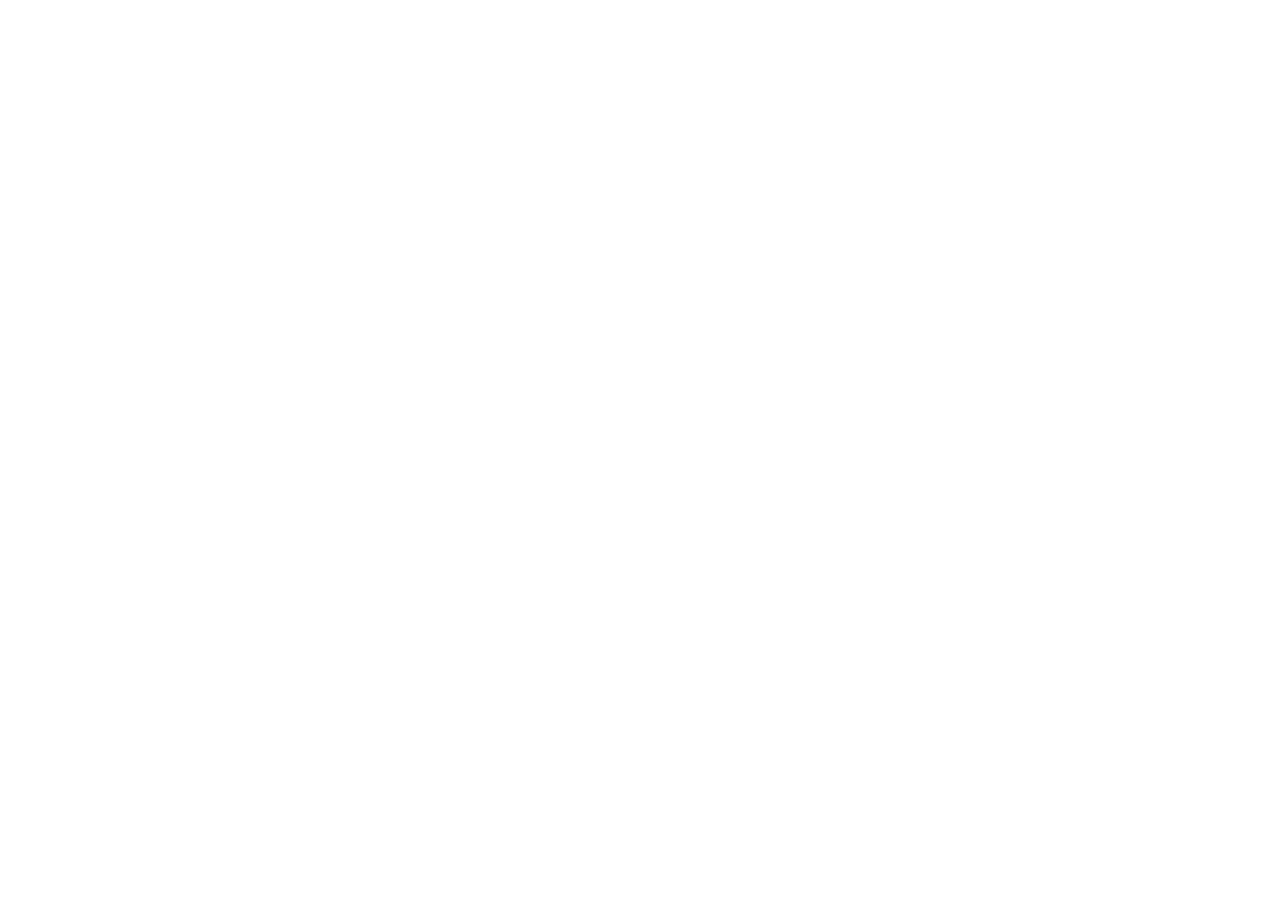
==== index.html @ fae42f99 "Index" ====
<html lang="en">
<head>
    <meta charset="UTF-8">
    <meta http-equiv="X-UA-Compatible" content="IE=edge">
    <meta name="viewport" content="width=device-width, initial-scale=1.0">
    <title>Document</title>
</head>
<body>
    
</body>
</html>
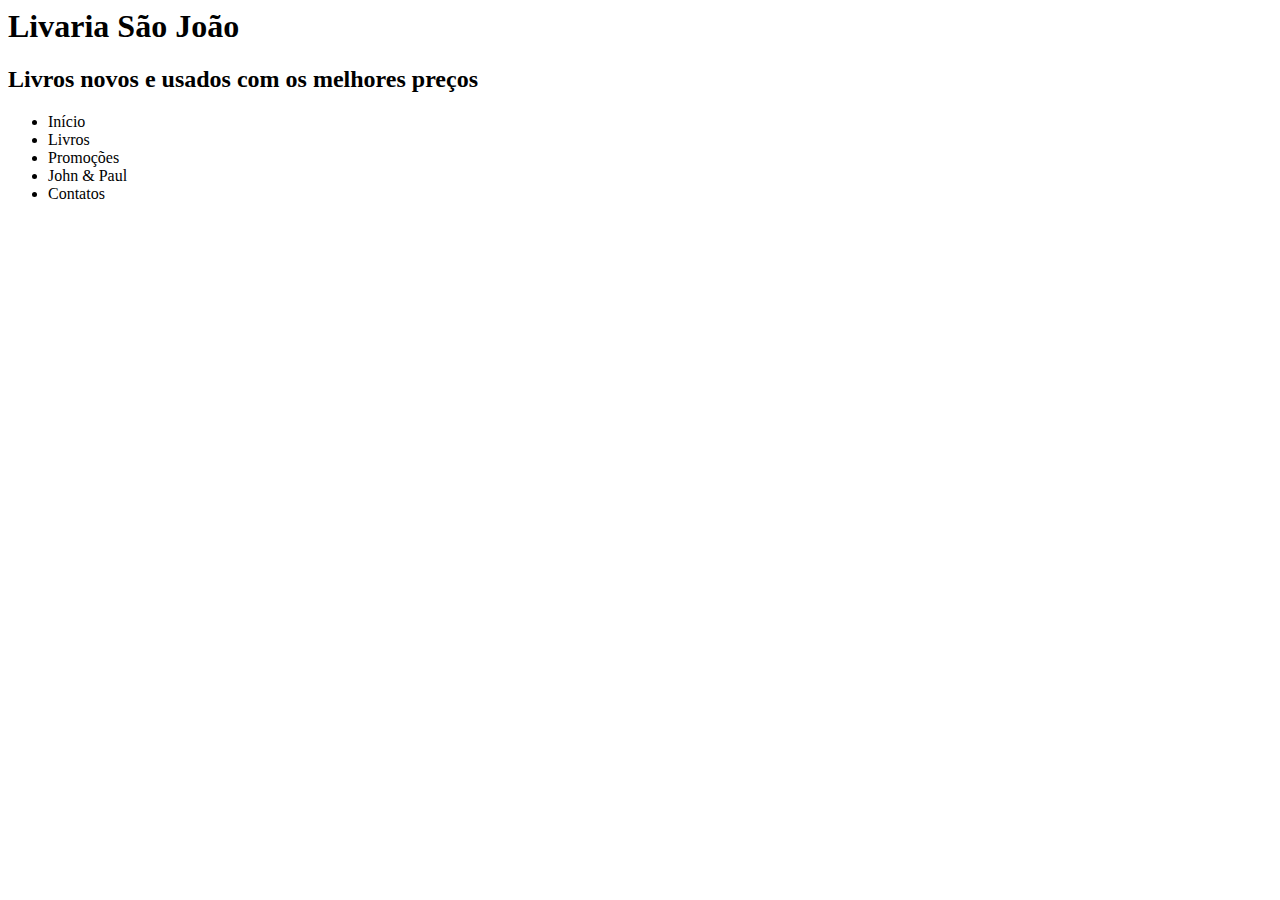
==== commit 3452050c: "Menu da página inicial" ====
--- a/index.html
+++ b/index.html
@@ -1,11 +1,23 @@
-<html lang="en">
+<html lang="pt-br" dir="ltr">
 <head>
     <meta charset="UTF-8">
     <meta http-equiv="X-UA-Compatible" content="IE=edge">
     <meta name="viewport" content="width=device-width, initial-scale=1.0">
-    <title>Document</title>
+    <title>Livraria São João</title>
 </head>
 <body>
-    
+    <div id="topo">
+        <h1>Livaria São João</h1>
+        <h2>Livros novos e usados com os melhores preços</h2>
+    </div>
+    <div id="menu">
+        <ul>
+            <li>Início</li>
+            <li>Livros</li>
+            <li>Promoções</li>
+            <li>John & Paul</li>
+            <li>Contatos</li>
+        </ul>
+    </div>
 </body>
 </html>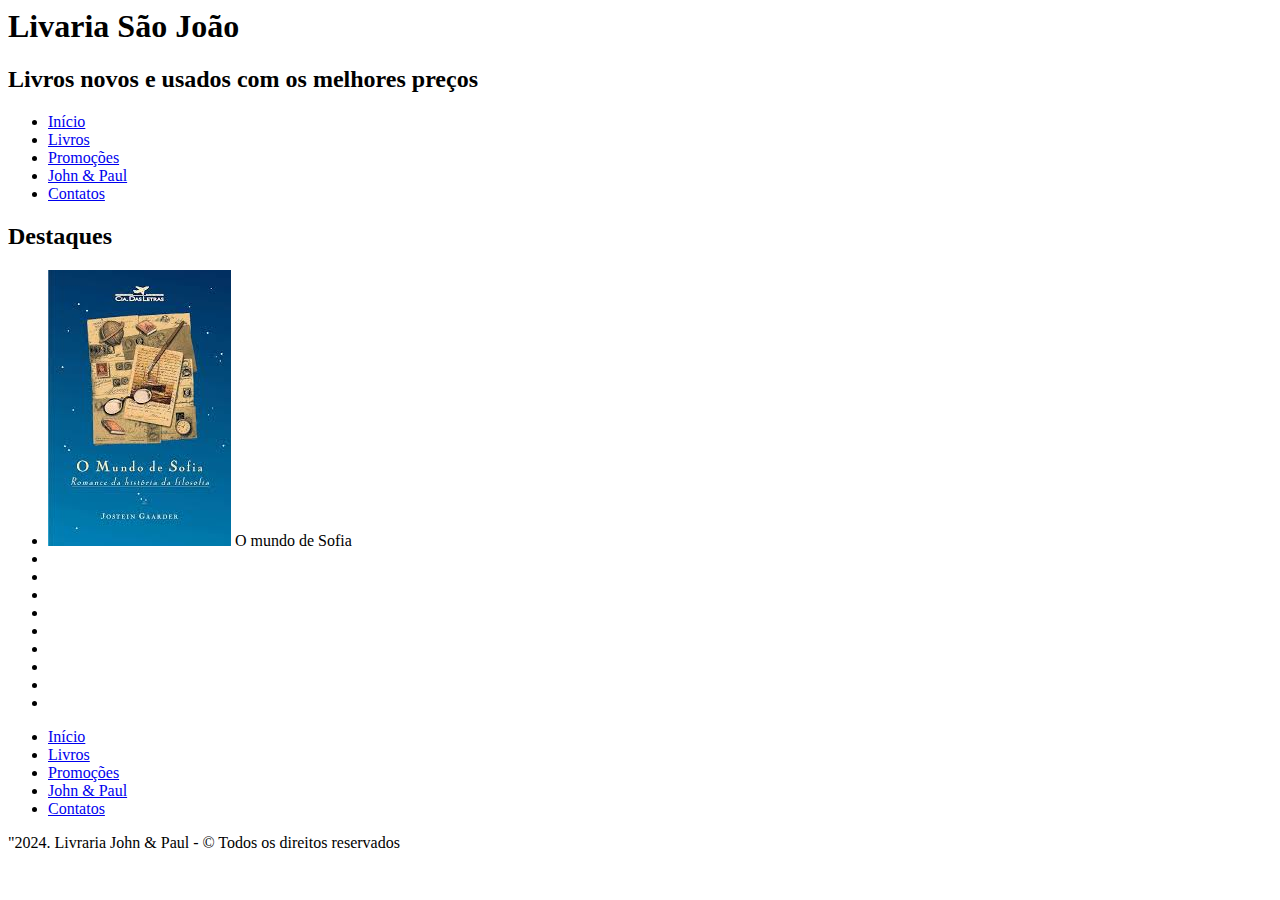
==== commit 7d97f397: "Estrutura básica da página inicial" ====
--- a/index.html
+++ b/index.html
@@ -3,6 +3,8 @@
     <meta charset="UTF-8">
     <meta http-equiv="X-UA-Compatible" content="IE=edge">
     <meta name="viewport" content="width=device-width, initial-scale=1.0">
+
+    <link rel="stylesheet" href="style.css">
     <title>Livraria São João</title>
 </head>
 <body>
@@ -12,12 +14,40 @@
     </div>
     <div id="menu">
         <ul>
-            <li>Início</li>
-            <li>Livros</li>
-            <li>Promoções</li>
-            <li>John & Paul</li>
-            <li>Contatos</li>
+            <li><a href="#">Início</a></li>
+            <li><a href="#">Livros</a></li>
+            <li><a href="#">Promoções</a></li>
+            <li><a href="#">John & Paul</a></li>
+            <li><a href="#">Contatos</a></li>
         </ul>
+    </div>
+    <div class="destaques">
+        <h2>Destaques</h2>
+        <ul>
+            <li>
+                <a href="#"><img src="./images/OMundoDeSofia.jpg" alt="SophieWorld"></a>
+                <span>O mundo de Sofia</span>
+            </li>
+            <li><a href=""><img src="" alt=""></a><span></span></li>
+            <li><a href=""><img src="" alt=""></a><span></span></li>
+            <li><a href=""><img src="" alt=""></a><span></span></li>
+            <li><a href=""><img src="" alt=""></a><span></span></li>
+            <li><a href=""><img src="" alt=""></a><span></span></li>
+            <li><a href=""><img src="" alt=""></a><span></span></li>
+            <li><a href=""><img src="" alt=""></a><span></span></li>
+            <li><a href=""><img src="" alt=""></a><span></span></li>
+            <li><a href=""><img src="" alt=""></a><span></span></li>
+        </ul>
+    </div>
+    <div id="rodape">
+        <ul>
+            <li><a href="#">Início</a></li>
+            <li><a href="#">Livros</a></li>
+            <li><a href="#">Promoções</a></li>
+            <li><a href="#">John & Paul</a></li>
+            <li><a href="#">Contatos</a></li>
+        </ul>
+        <p>"2024. Livraria John & Paul - &copy; Todos os direitos reservados</p>
     </div>
 </body>
 </html>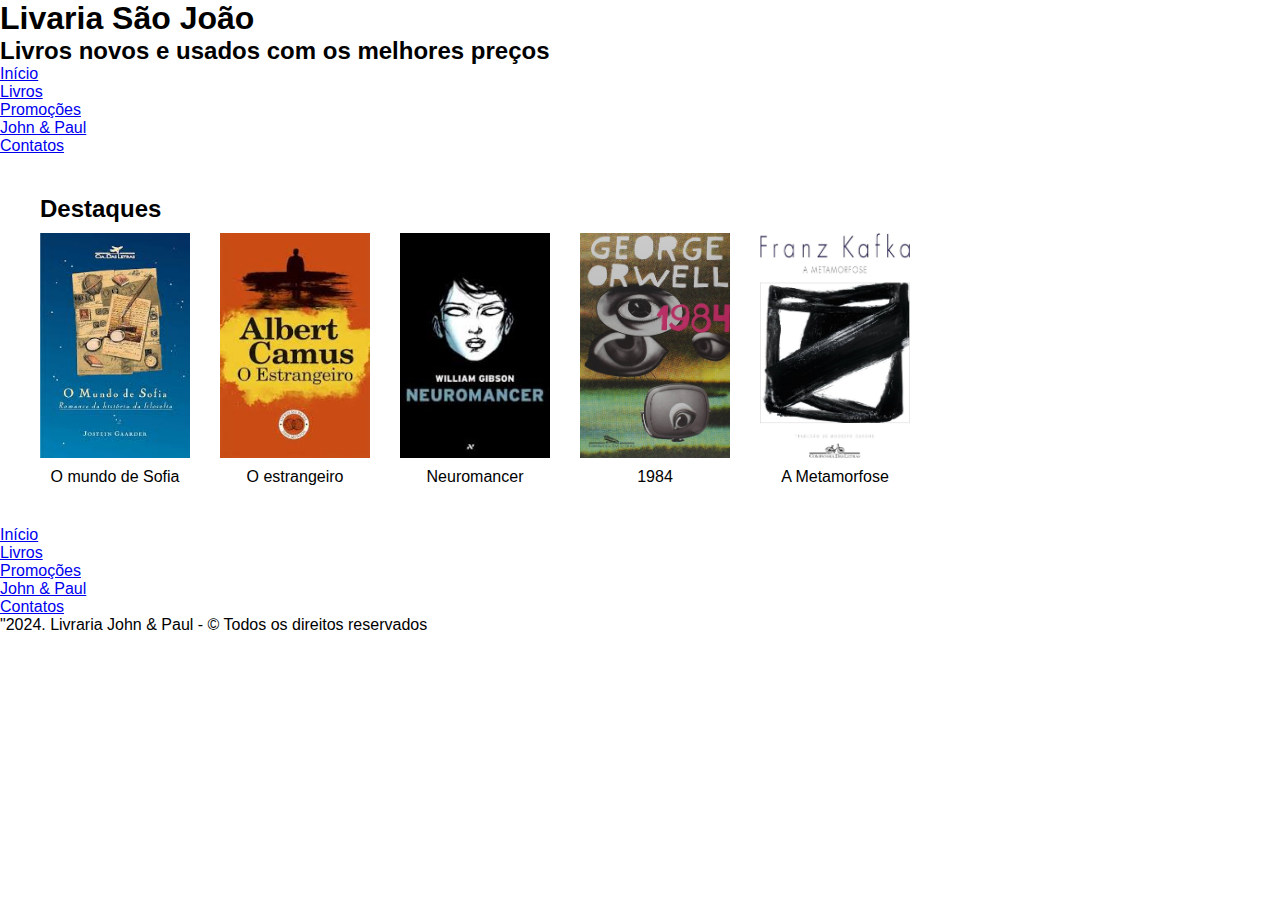
==== commit 44b065c1: "Adição da página sobre e estilização do conteúdo da página inicial" ====
--- a/index.html
+++ b/index.html
@@ -4,50 +4,69 @@
     <meta http-equiv="X-UA-Compatible" content="IE=edge">
     <meta name="viewport" content="width=device-width, initial-scale=1.0">
 
-    <link rel="stylesheet" href="style.css">
+    <link rel="stylesheet" href="./css/style.css">
     <title>Livraria São João</title>
 </head>
 <body>
-    <div id="topo">
+    <header id="topo">
         <h1>Livaria São João</h1>
         <h2>Livros novos e usados com os melhores preços</h2>
-    </div>
-    <div id="menu">
+    </header>
+    <nav id="menu">
         <ul>
             <li><a href="#">Início</a></li>
             <li><a href="#">Livros</a></li>
             <li><a href="#">Promoções</a></li>
-            <li><a href="#">John & Paul</a></li>
+            <li><a href="./pages/sobre.html">John & Paul</a></li>
             <li><a href="#">Contatos</a></li>
         </ul>
-    </div>
-    <div class="destaques">
+    </nav>
+    <main class="destaques">
         <h2>Destaques</h2>
         <ul>
-            <li>
-                <a href="#"><img src="./images/OMundoDeSofia.jpg" alt="SophieWorld"></a>
+            <li class="flex-item">
+                <a href="#">
+                    <img src="./images/OMundoDeSofia.jpg" alt="SophieWorld"></a>
                 <span>O mundo de Sofia</span>
             </li>
+            <li>
+                <a href=""><img src="./images/Oestrangeiro.jpg" alt="OEstrangeiro"></a>
+                <span>O estrangeiro</span>
+            </li>
+            <li>
+                <a href="">
+                    <img src="./images/_Neuromancer.jpg" alt="">
+                </a>
+                <span>Neuromancer</span>
+            </li>
+            <li>
+                <a href="">
+                    <img src="./images/1984_.jpg" alt="">
+                </a>
+                <span>1984</span>
+            </li>
+            <li>
+                <a href="">
+                    <img src="./images/Metamorfose.jpg" alt="">
+                </a>
+                <span>A Metamorfose</span>
+            </li>
+            <!-- <li><a href=""><img src="" alt=""></a><span></span></li>
             <li><a href=""><img src="" alt=""></a><span></span></li>
             <li><a href=""><img src="" alt=""></a><span></span></li>
             <li><a href=""><img src="" alt=""></a><span></span></li>
-            <li><a href=""><img src="" alt=""></a><span></span></li>
-            <li><a href=""><img src="" alt=""></a><span></span></li>
-            <li><a href=""><img src="" alt=""></a><span></span></li>
-            <li><a href=""><img src="" alt=""></a><span></span></li>
-            <li><a href=""><img src="" alt=""></a><span></span></li>
-            <li><a href=""><img src="" alt=""></a><span></span></li>
+            <li><a href=""><img src="" alt=""></a><span></span></li> -->
         </ul>
-    </div>
-    <div id="rodape">
+    </main>
+    <footer id="rodape">
         <ul>
             <li><a href="#">Início</a></li>
             <li><a href="#">Livros</a></li>
             <li><a href="#">Promoções</a></li>
-            <li><a href="#">John & Paul</a></li>
+            <li><a href="./pages/sobre.html">John & Paul</a></li>
             <li><a href="#">Contatos</a></li>
         </ul>
         <p>"2024. Livraria John & Paul - &copy; Todos os direitos reservados</p>
-    </div>
+    </footer>
 </body>
 </html>--- a/css/style.css
+++ b/css/style.css
@@ -0,0 +1,39 @@
+*{
+    margin: 0;
+    padding: 0;
+    box-sizing: border-box;
+    font-family: Arial, Helvetica, sans-serif;
+}
+
+.destaques{
+    margin: 40px;
+}
+.destaques h2{
+    margin-bottom: 10px;
+}
+.destaques img{
+    width: 150px;
+    height: 225px;
+}
+.destaques li{
+    list-style: none;
+}
+
+.destaques ul{
+    display: flex;
+    flex-direction: row;
+    gap: 30px;
+    align-items: center;
+    
+}
+
+.destaques li{
+    
+    display: flex;
+    flex-direction: column;
+    align-items: center;
+    gap: 10px;
+    
+}
+
+
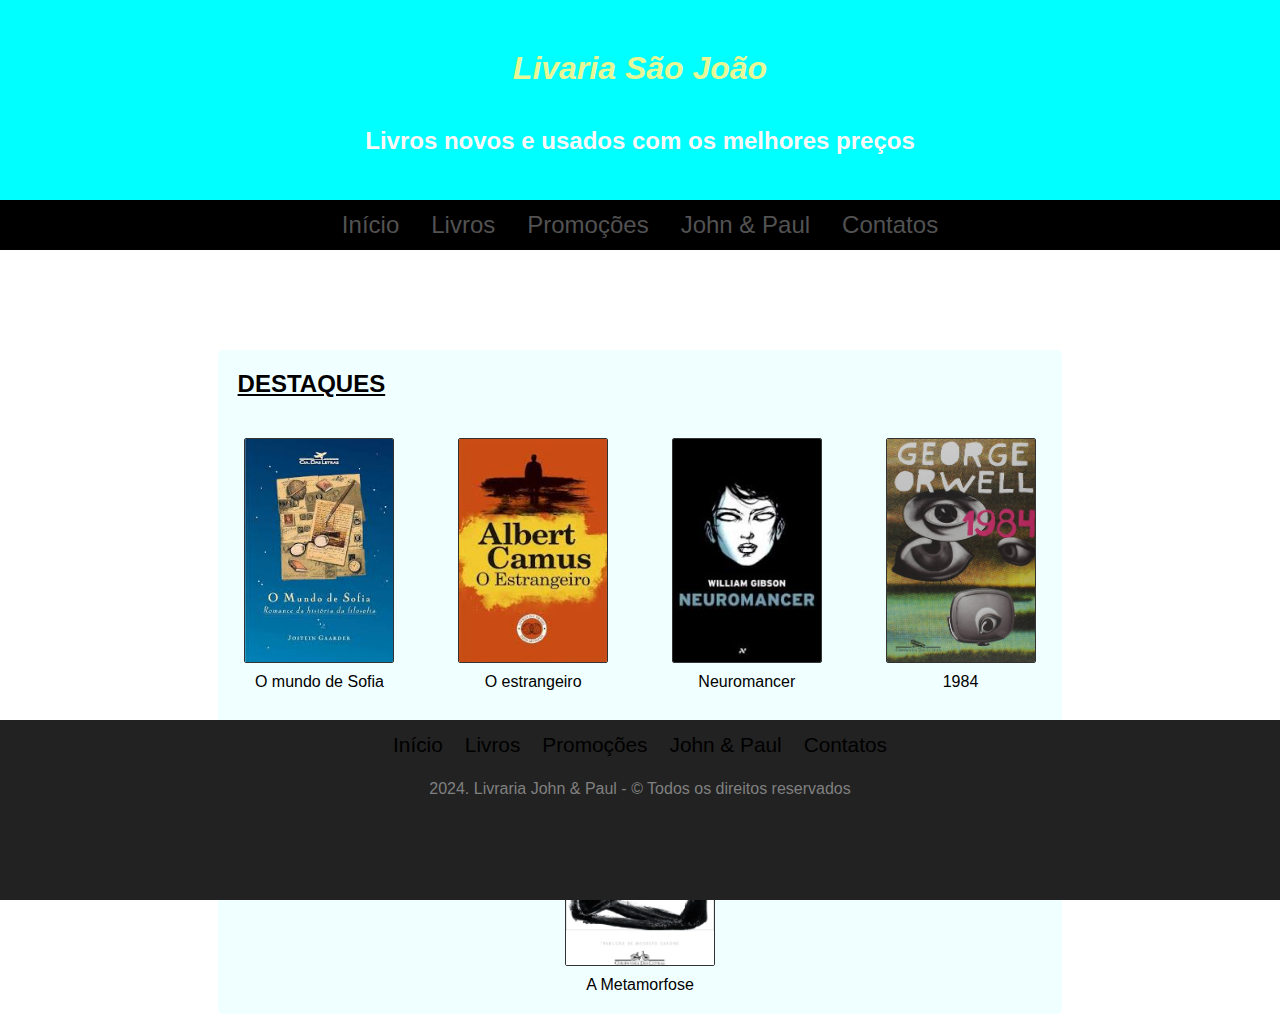
==== commit b631da4d: "estilização do menu" ====
--- a/index.html
+++ b/index.html
@@ -3,8 +3,9 @@
     <meta charset="UTF-8">
     <meta http-equiv="X-UA-Compatible" content="IE=edge">
     <meta name="viewport" content="width=device-width, initial-scale=1.0">
-
     <link rel="stylesheet" href="./css/style.css">
+    <link rel="stylesheet" href="./css/menu.css">
+    <link rel="stylesheet" href="./css/footer.css">
     <title>Livraria São João</title>
 </head>
 <body>
@@ -14,15 +15,15 @@
     </header>
     <nav id="menu">
         <ul>
-            <li><a href="#">Início</a></li>
-            <li><a href="#">Livros</a></li>
-            <li><a href="#">Promoções</a></li>
-            <li><a href="./pages/sobre.html">John & Paul</a></li>
-            <li><a href="#">Contatos</a></li>
+            <li class="list-item"><a href="#">Início</a></li>
+            <li class="list-item"><a href="./pages/produtos.html">Livros</a></li>
+            <li class="list-item"><a href="#">Promoções</a></li>
+            <li class="list-item"><a href="./pages/sobre.html">John & Paul</a></li>
+            <li class="list-item"><a href="./pages/contato.html">Contatos</a></li>
         </ul>
     </nav>
     <main class="destaques">
-        <h2>Destaques</h2>
+        <h2>DESTAQUES</h2>
         <ul>
             <li class="flex-item">
                 <a href="#">
@@ -59,14 +60,16 @@
         </ul>
     </main>
     <footer id="rodape">
-        <ul>
-            <li><a href="#">Início</a></li>
-            <li><a href="#">Livros</a></li>
-            <li><a href="#">Promoções</a></li>
-            <li><a href="./pages/sobre.html">John & Paul</a></li>
-            <li><a href="#">Contatos</a></li>
-        </ul>
-        <p>"2024. Livraria John & Paul - &copy; Todos os direitos reservados</p>
+        <nav id="menu">
+            <ul>
+                <li class="list-item"><a href="#">Início</a></li>
+                <li class="list-item"><a href="./pages/produtos.html">Livros</a></li>
+                <li class="list-item"><a href="#">Promoções</a></li>
+                <li class="list-item"><a href="./pages/sobre.html">John & Paul</a></li>
+                <li class="list-item"><a href="./pages/contato.html">Contatos</a></li>
+            </ul>
+        </nav>   
+        <p>2024. Livraria John & Paul - &copy; Todos os direitos reservados</p>
     </footer>
 </body>
 </html>--- a/css/style.css
+++ b/css/style.css
@@ -5,15 +5,26 @@
     font-family: Arial, Helvetica, sans-serif;
 }
 
-.destaques{
-    margin: 40px;
+.destaques{     
+    width: 66%;
+    margin: auto;
+    margin-top: 100px ;
+    background-color:azure;
+    padding: 20px;
+    border-radius: 5px;
+   
+    
 }
 .destaques h2{
-    margin-bottom: 10px;
+    margin-bottom: 40px;
+    text-decoration: underline;
 }
 .destaques img{
     width: 150px;
     height: 225px;
+    border-radius: 2px;
+    transition: all 0.3s ease;
+    border: 1px solid #333;
 }
 .destaques li{
     list-style: none;
@@ -22,8 +33,11 @@
 .destaques ul{
     display: flex;
     flex-direction: row;
-    gap: 30px;
-    align-items: center;
+    gap: 50px;
+    justify-content:space-around;
+    flex-wrap: wrap;
+    
+    transform-origin: center;
     
 }
 
@@ -36,4 +50,11 @@
     
 }
 
+.destaques img:hover{
+    transform: scale(1.05);
+}
 
+
+#rodape{
+    background-color: #222;
+}   --- a/css/menu.css
+++ b/css/menu.css
@@ -0,0 +1,83 @@
+*{
+    margin: 0;
+    padding: 0;
+    box-sizing: border-box;
+    font-family: Arial, Helvetica, sans-serif;
+}
+
+header{
+    background-color: aqua;
+    text-align: center;
+    padding: 20px;
+    height: 200px;
+    color: rgb(252, 247, 247);
+}
+
+header h1{
+    padding: 30px;
+    font-weight: bold;
+    margin-bottom: 10px;
+    color: #e8f795;
+    font-style: italic;
+}
+
+#menu ul {
+    display: flex;
+    color: aliceblue;
+    background-color: black;
+    list-style-type: none;
+    gap: 30px;
+    justify-content: center;
+    align-items: center;
+    height: 50px;
+}
+#menu li a {
+    text-decoration: none;
+    color: #525252;
+    font-size: 1.5em;
+    padding: 10px 1px 10px 1px;
+}
+
+#menu a:hover{
+    color: yellow;
+    background-color: #3a3939;      
+    border-top: 1px solid #3a3939;
+    border-bottom: 2px solid #e8f795;
+}
+
+
+/* RODAPÉ */
+
+#rodape{
+    width: 100%;
+    height: 20%;
+    position: fixed;
+    bottom: 0%;
+    
+}
+#rodape .list-item a {
+    color: black;
+    font-size: 1.3em;
+}
+
+#rodape ul {
+   
+    color: aliceblue;  
+    background-color: #222;
+    gap: 20px;
+}
+
+
+#rodape a:hover{
+    color: grey;
+    background-color: #222;      
+    border: none;
+    border-bottom: 1px solid grey;
+}
+
+
+#rodape p{
+    padding: 10px;
+    text-align: center;
+    color: grey;
+}
